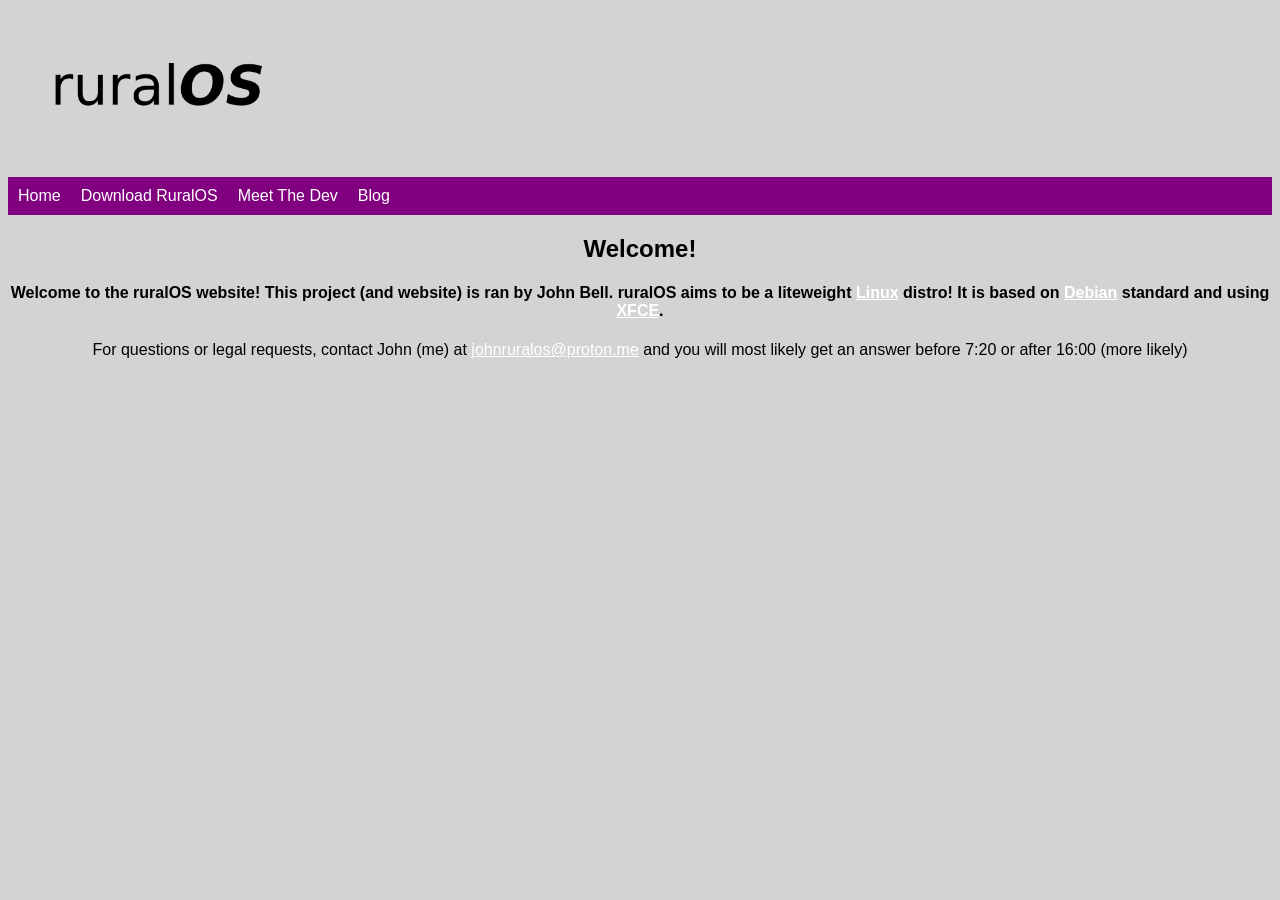
==== neocities-ruralos/index.html @ 9d2e76e8 "Add files via upload" ====
<!DOCTYPE html>
<html>
<head>
<link rel="icon" type="image/png" href="ruralosicon.png">
  <title>Home - ruralOS</title>
<img src="RuralOSlogo.png" width="300px">
  <link rel="stylesheet" href="styles.css">
</head>
<body>


<ul class="navbar">
  <li><a href="https://ruralos.neocities.org/">Home</a></li>
  <li><a href="https://ruralos.neocities.org/download">Download RuralOS</a></li>
  <li><a href="https://ruralos.neocities.org/meetthedevs">Meet The Dev</a></li>
 
  <li><a href="https://ruraloslinux.blogspot.com/">Blog</a></li>
  </ul>

<main>
  <h2>Welcome!</h2>
  <h4>Welcome to the ruralOS website! This project (and website) is ran by John Bell. ruralOS aims to be a liteweight <a href="https://linux.org/">Linux</a> distro! It is based on <a href="https://www.debian.org?">Debian</a> standard and using <a href="https://www.xfce.org/">XFCE</a>.</h4>
  <h7>For questions or legal requests, contact John (me) at <a href="mailto:johnruralos@proton.me">johnruralos@proton.me</a> and you will most likely get an answer before 7:20 or after 16:00 (more likely)</h7>
</main>
</body>
</html>
---- neocities-ruralos/styles.css ----
body {
  background-color: #D3D3D3;
  color: #000000;
  font-family: sans-serif;
}

a {
  color: inherit;
  cursor: default;
}

a:link {
  color: #FFFFFF;
}

a:visited {
  color: #FFFFFF;
}

h1 {
  text-align: center;
}

main {
  text-align: center;
}

img {
  display: block;
  margin-right: auto; 
  margin-left: 0;
}

.navbar {
  list-style-type: none;
  background-color: #800080;
  padding: 0;
  margin: 0;
  overflow: hidden;
}

.navbar a {
  text-decoration: none;
  padding: 10px;
  display: block;
  text-align: center;
}

.navbar li {
  float: left;
}

.header-container {
  display: flex;
  align-items: center; 
  gap: 15px;         
}

.title-image {
  height: auto;       
}

.site-logo {
  height: 50px;      
}
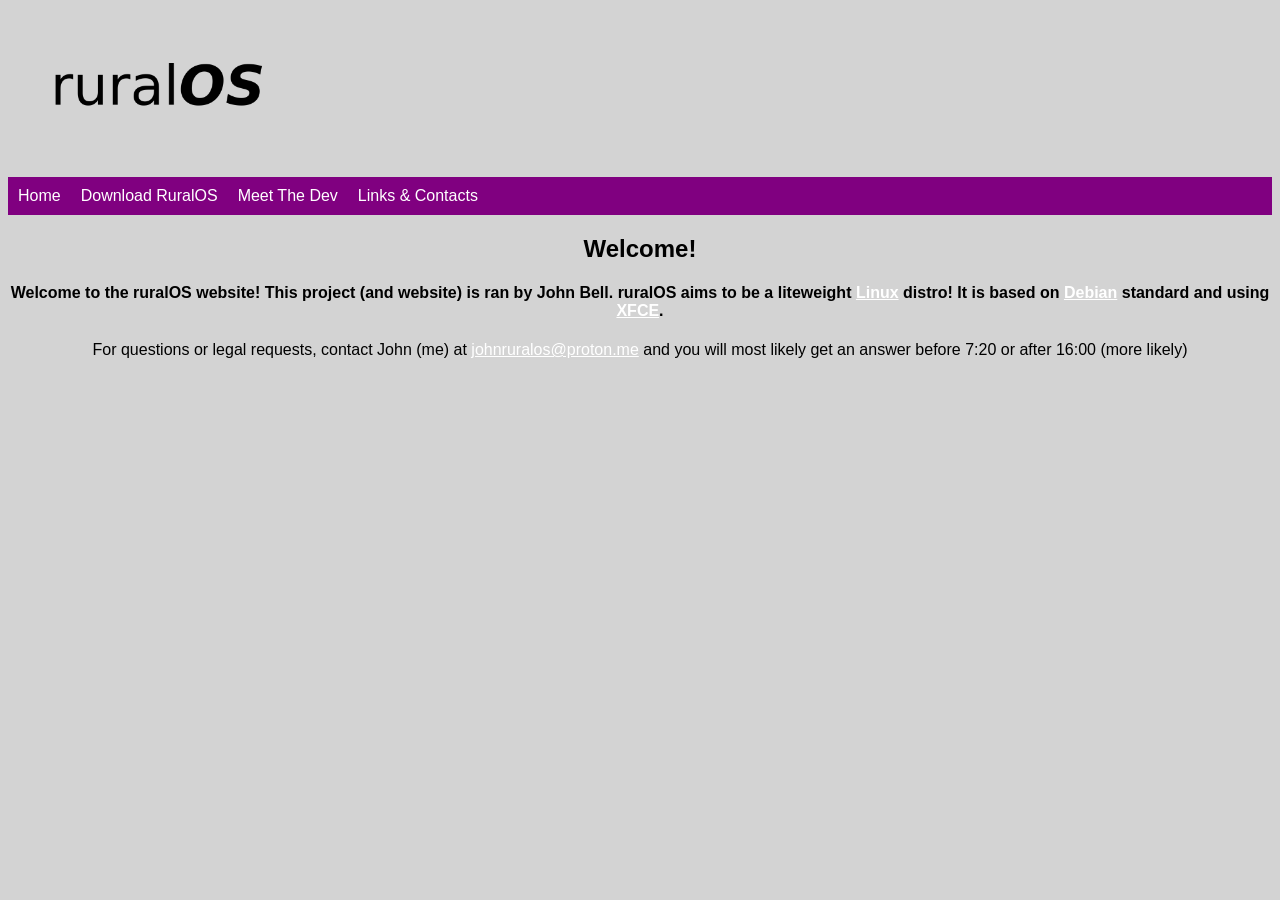
==== commit 6ad18ed3: "Replace Blog link with Links & Contacts link" ====
--- a/neocities-ruralos/index.html
+++ b/neocities-ruralos/index.html
@@ -13,8 +13,7 @@
   <li><a href="https://ruralos.neocities.org/">Home</a></li>
   <li><a href="https://ruralos.neocities.org/download">Download RuralOS</a></li>
   <li><a href="https://ruralos.neocities.org/meetthedevs">Meet The Dev</a></li>
- 
-  <li><a href="https://ruraloslinux.blogspot.com/">Blog</a></li>
+  <li><a href="https://ruralos.neocities.org/links_and_contacts">Links & Contacts</a></li>
   </ul>
 
 <main>
@@ -23,4 +22,4 @@
   <h7>For questions or legal requests, contact John (me) at <a href="mailto:johnruralos@proton.me">johnruralos@proton.me</a> and you will most likely get an answer before 7:20 or after 16:00 (more likely)</h7>
 </main>
 </body>
-</html>+</html>
